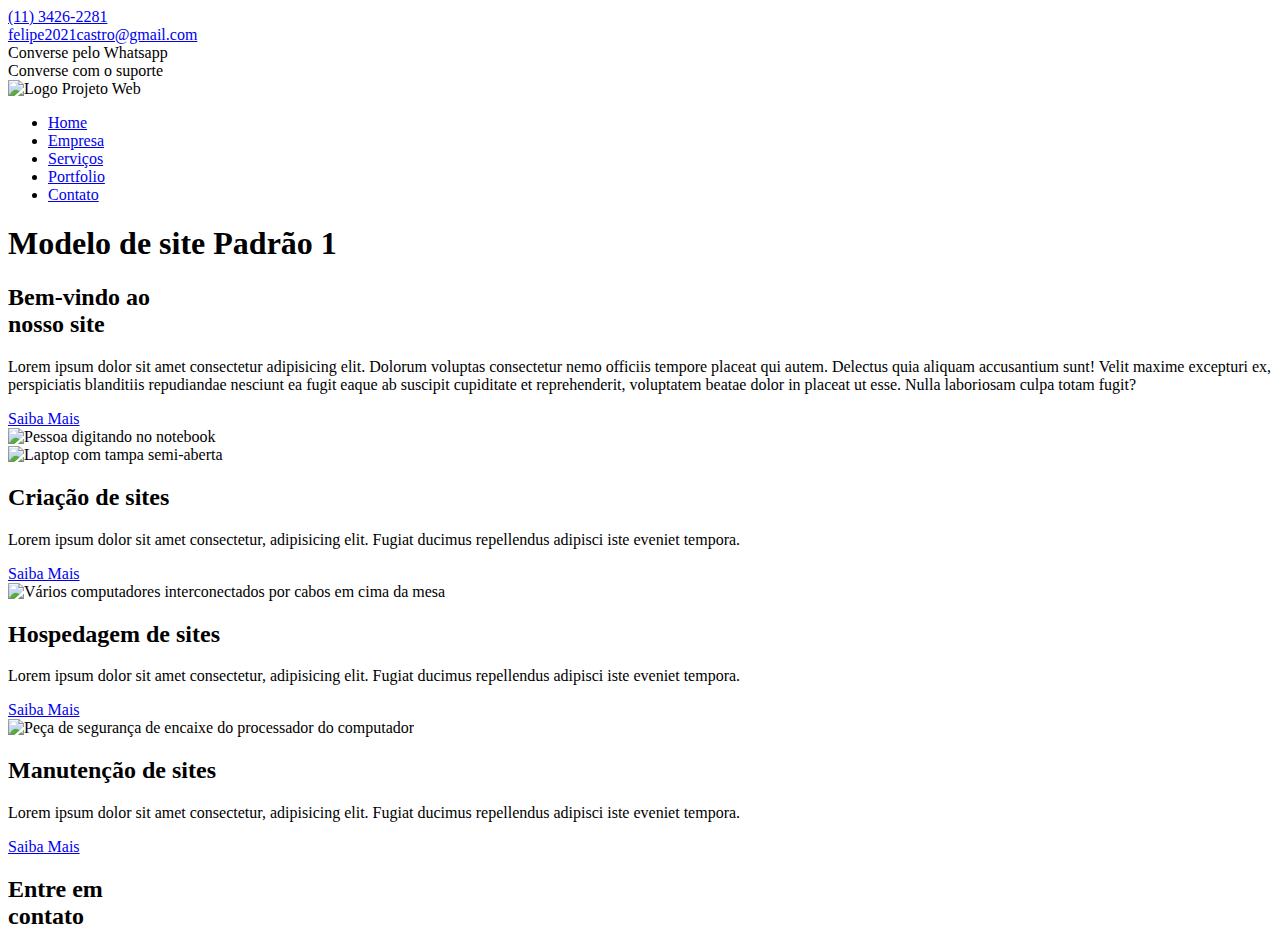
==== Modelo-Site-Padrão/index.html @ 53e14b3b "Adicionando estrutura HTML da página finalizada" ====
<!DOCTYPE html>
<html lang="pt-BR">
  <head>
    <meta charset="UTF-8" />
    <meta http-equiv="X-UA-Compatible" content="IE=edge" />
    <meta name="viewport" content="width=device-width, initial-scale=1.0" />
    <title>Site Padrão - Projeto WEB</title>

    <!-- Styles -->
    <link rel="stylesheet" href="css/style.css" />
  </head>
  <body>
    <div class="top">
      <div class="container">
        <div class="cellphone">
          <i class="fas fa-phone-alt"></i>
          <a href="tel:+551134262281" target="_blank">(11) 3426-2281</a>
        </div>

        <div class="email">
          <i class="fas fa-envelope"></i>
          <a href="mail:felipe2021castro@gmail.com"
            >felipe2021castro@gmail.com</a
          >
        </div>

        <div class="socials">
          <div>
            <i class="fab fa-whatsapp"></i>
            Converse pelo Whatsapp
          </div>

          <div>
            <i class="fas fa-comments"></i>
            Converse com o suporte
          </div>
        </div>
      </div>
    </div>

    <header id="header">
      <nav class="container">
        <img
          src="https://png.pngtree.com/element_our/png_detail/20181130/web-search-vector-icon-png_253149.jpg"
          alt="Logo Projeto Web"
        />

        <ul class="menu-items">
          <li><a href="#showcase">Home</a></li>
          <li><a href="#empresa">Empresa</a></li>
          <li><a href="#servicos">Serviços</a></li>
          <li><a href="#portfolio">Portfolio</a></li>
          <li><a href="#contato">Contato</a></li>
        </ul>

        <i class="fas fa-bars toggle"></i>
        <i class="fas fa-times toggle"></i>
      </nav>
    </header>

    <main>
      <section id="showcase">
        <div class="container">
          <h1>Modelo de site Padrão 1</h1>
        </div>
      </section>

      <section id="about" class="section">
        <div class="container flex">
          <div class="text">
            <h2>Bem-vindo ao <br /><span>nosso site</span></h2>
            <p>
              Lorem ipsum dolor sit amet consectetur adipisicing elit. Dolorum
              voluptas consectetur nemo officiis tempore placeat qui autem.
              Delectus quia aliquam accusantium sunt! Velit maxime excepturi ex,
              perspiciatis blanditiis repudiandae nesciunt ea fugit eaque ab
              suscipit cupiditate et reprehenderit, voluptatem beatae dolor in
              placeat ut esse. Nulla laboriosam culpa totam fugit?
            </p>
            <a href="#" class="btn">Saiba Mais</a>
          </div>

          <div class="image">
            <img
              src="https://images.unsplash.com/photo-1499914485622-a88fac536970?ixlib=rb-1.2.1&ixid=MnwxMjA3fDB8MHxwaG90by1wYWdlfHx8fGVufDB8fHx8&auto=format&fit=crop&w=870&q=80"
              alt="Pessoa digitando no notebook"
              title="Bem-vindo"
            />
          </div>
        </div>
      </section>

      <section id="services" class="section">
        <div class="container">
          <div class="services">
            <div class="service">
              <img
                src="https://images.unsplash.com/photo-1525547719571-a2d4ac8945e2?ixlib=rb-1.2.1&ixid=MnwxMjA3fDB8MHxwaG90by1wYWdlfHx8fGVufDB8fHx8&auto=format&fit=crop&w=464&q=80"
                alt="Laptop com tampa semi-aberta"
                title="Criação de site"
              />
              <h2 class="service-title">Criação de sites</h2>
              <p class="service-desc">
                Lorem ipsum dolor sit amet consectetur, adipisicing elit. Fugiat
                ducimus repellendus adipisci iste eveniet tempora.
              </p>
              <a href="#" class="btn">Saiba Mais</a>
            </div>

            <div class="service">
              <img
                src="https://images.unsplash.com/photo-1519389950473-47ba0277781c?ixlib=rb-1.2.1&ixid=MnwxMjA3fDB8MHxwaG90by1wYWdlfHx8fGVufDB8fHx8&auto=format&fit=crop&w=870&q=80"
                alt="Vários computadores interconectados por cabos em cima da mesa"
                title="Hospedagem de sites"
              />
              <h2 class="service-title">Hospedagem de sites</h2>
              <p class="service-desc">
                Lorem ipsum dolor sit amet consectetur, adipisicing elit. Fugiat
                ducimus repellendus adipisci iste eveniet tempora.
              </p>
              <a href="#" class="btn">Saiba Mais</a>
            </div>

            <div class="service">
              <img
                src="https://images.unsplash.com/photo-1555617981-dac3880eac6e?ixlib=rb-1.2.1&ixid=MnwxMjA3fDB8MHxwaG90by1wYWdlfHx8fGVufDB8fHx8&auto=format&fit=crop&w=870&q=80"
                alt="Peça de segurança de encaixe do processador do computador"
                title="Manutenção de sites"
              />
              <h2 class="service-title">Manutenção de sites</h2>
              <p class="service-desc">
                Lorem ipsum dolor sit amet consectetur, adipisicing elit. Fugiat
                ducimus repellendus adipisci iste eveniet tempora.
              </p>
              <a href="#" class="btn">Saiba Mais</a>
            </div>
          </div>
        </div>
      </section>
    </main>

    <footer id="footer">
      <div class="container">
        <h2 class="text-footer">Entre em <br /><span>contato</span></h2>
      </div>
    </footer>

    <!-- Font Awesome -->
    <script
      src="https://kit.fontawesome.com/3aa14c6ceb.js"
      crossorigin="anonymous"
    ></script>
  </body>
</html>
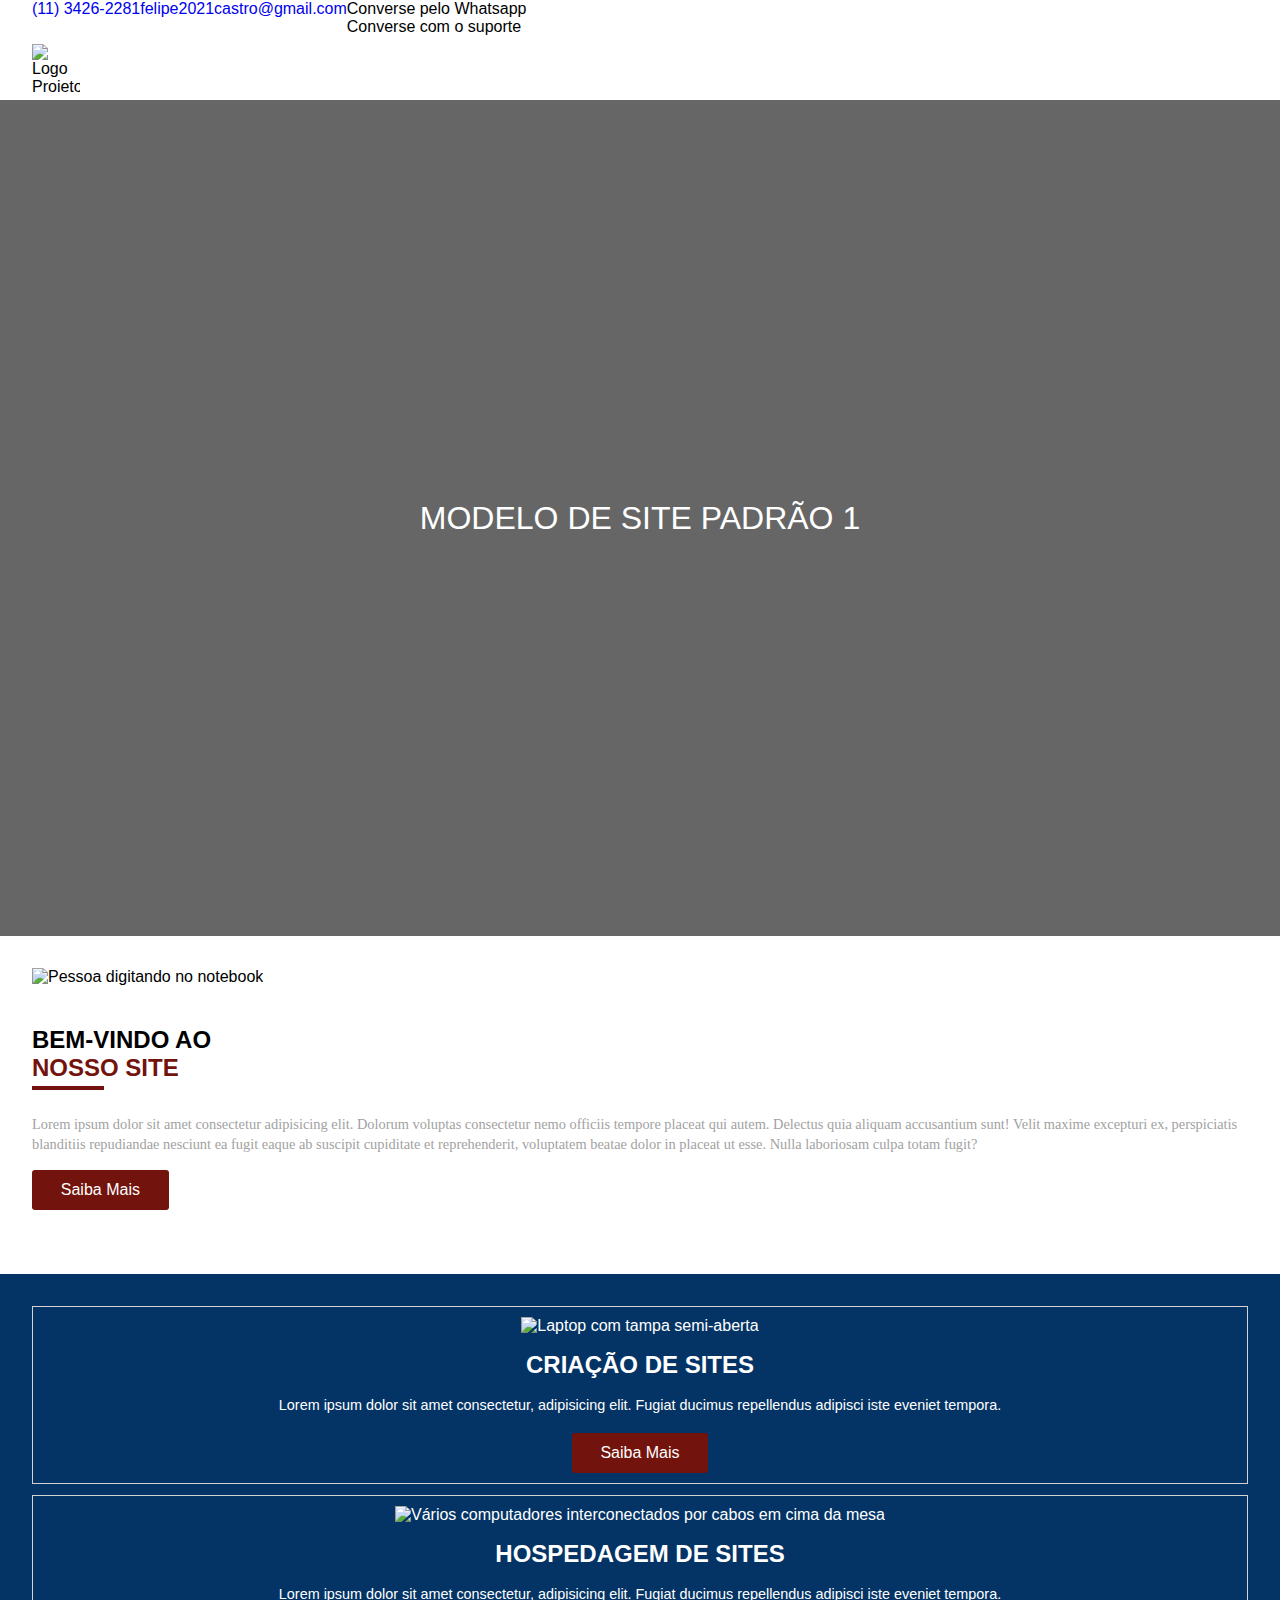
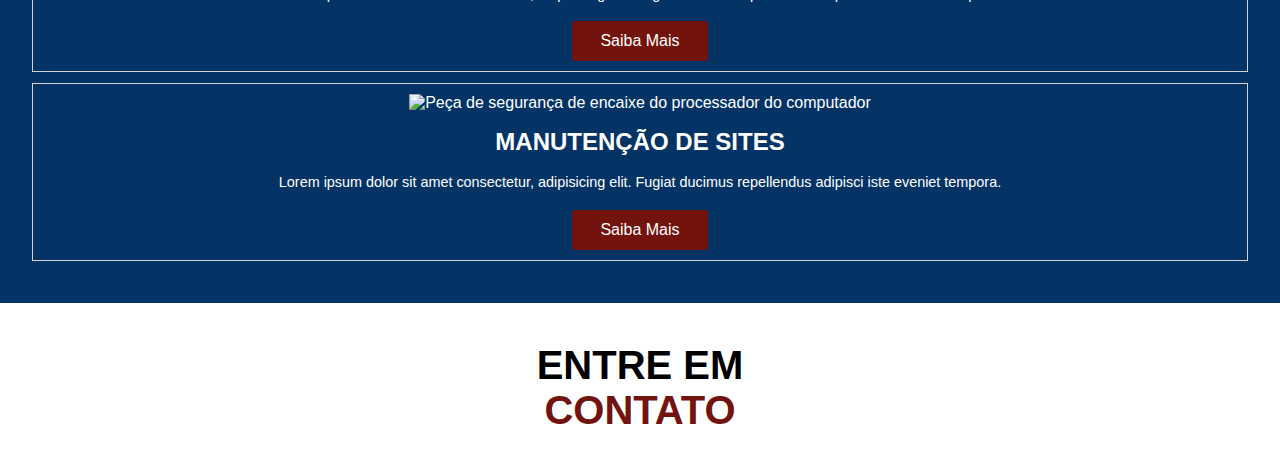
==== commit 5847220f: "Inserção dos media queries para responsividade" ====
--- a/Modelo-Site-Padrão/index.html
+++ b/Modelo-Site-Padrão/index.html
@@ -25,12 +25,12 @@
         </div>
 
         <div class="socials">
-          <div>
+          <div class="whats">
             <i class="fab fa-whatsapp"></i>
             Converse pelo Whatsapp
           </div>
 
-          <div>
+          <div class="comments">
             <i class="fas fa-comments"></i>
             Converse com o suporte
           </div>
@@ -47,14 +47,14 @@
 
         <ul class="menu-items">
           <li><a href="#showcase">Home</a></li>
-          <li><a href="#empresa">Empresa</a></li>
-          <li><a href="#servicos">Serviços</a></li>
+          <li><a href="#about">Empresa</a></li>
+          <li><a href="#services">Serviços</a></li>
           <li><a href="#portfolio">Portfolio</a></li>
           <li><a href="#contato">Contato</a></li>
         </ul>
 
-        <i class="fas fa-bars toggle"></i>
-        <i class="fas fa-times toggle"></i>
+        <i class="fas fa-bars icon-menu toggle"></i>
+        <i class="fas fa-times icon-close toggle"></i>
       </nav>
     </header>
 
@@ -150,5 +150,8 @@
       src="https://kit.fontawesome.com/3aa14c6ceb.js"
       crossorigin="anonymous"
     ></script>
+
+    <!-- Scripts -->
+    <script src="js/main.js"></script>
   </body>
 </html>
--- a/Modelo-Site-Padrão/css/style.css
+++ b/Modelo-Site-Padrão/css/style.css
@@ -0,0 +1,277 @@
+/* ! Reset */
+@charset "UTF-8";
+
+*,
+*::before,
+*::after {
+  margin: 0;
+  padding: 0;
+  box-sizing: border-box;
+}
+
+body {
+  font-family: sans-serif;
+
+  -webkit-font-smoothing: antialiased;
+}
+
+/* ! Variables */
+:root {
+  /* ? Colors */
+  --dark-blue: #043465;
+  --dark-red: #72130d;
+  --white: #b1dce2;
+  --green-dark: #02b096;
+  --green: #299f37;
+
+  /* ? Spacing */
+  --header-height: 4rem;
+}
+
+/* ! Utilities Classes */
+.container {
+  max-width: 100%;
+  margin: 0 2rem;
+}
+
+.flex {
+  display: flex;
+  flex-wrap: wrap;
+  gap: 2.5rem;
+}
+
+a {
+  text-decoration: none;
+}
+
+ul {
+  list-style: none;
+}
+
+img {
+  max-width: 100%;
+}
+
+.section {
+  padding: 2rem 0;
+}
+
+.btn {
+  height: 2.5rem;
+  padding: 0 1.8rem;
+  border-radius: 3px;
+
+  display: inline-flex;
+  align-items: center;
+
+  background-color: var(--dark-red);
+
+  color: white;
+}
+
+/* ! Top */
+.top .container {
+  display: none;
+}
+
+/* ! Header */
+nav {
+  display: flex;
+  align-items: center;
+  justify-content: space-between;
+
+  height: var(--header-height);
+}
+
+nav img {
+  height: 3rem;
+  width: 3rem;
+}
+
+nav .menu-items {
+  display: none;
+}
+
+nav ul li a {
+  padding: 0.5rem;
+
+  font-weight: bold;
+  text-transform: uppercase;
+  font-size: 1.5rem;
+
+  color: black;
+  position: relative;
+}
+
+nav ul li a:hover {
+  color: rgba(0, 0, 0, 0.6);
+}
+
+nav ul li a::after {
+  content: '';
+  width: 0%;
+  height: 3px;
+
+  background-color: rgba(0, 0, 0, 0.6);
+
+  position: absolute;
+  left: 0;
+  bottom: -0.3rem;
+
+  transition: width 0.3s;
+}
+
+nav ul li a:hover::after {
+  width: 100%;
+}
+
+nav i {
+  font-size: 1.5rem;
+}
+
+/* TODO Header Menu */
+nav.show .menu-items {
+  display: grid;
+  place-content: center;
+  gap: 2rem;
+
+  position: fixed;
+  top: 0;
+  left: 0;
+
+  width: 100vw;
+  height: 100vh;
+  text-align: center;
+
+  background-color: white;
+}
+
+/* ! Showcase */
+#showcase {
+  background: rgba(0, 0, 0, 0.6)
+    url('https://images.unsplash.com/photo-1618247130379-980b9fe0df04?ixlib=rb-1.2.1&ixid=MnwxMjA3fDB8MHxwaG90by1wYWdlfHx8fGVufDB8fHx8&auto=format&fit=crop&w=1032&q=80')
+    no-repeat center center/cover;
+}
+
+#showcase .container {
+  height: calc(100vh - var(--header-height));
+
+  display: flex;
+  align-items: center;
+  justify-content: center;
+
+  text-align: center;
+}
+
+#showcase .container h1 {
+  text-transform: uppercase;
+  font-size: 2rem;
+  font-weight: normal;
+
+  color: white;
+}
+
+/* ! About */
+.image {
+  order: 1;
+
+  width: 100%;
+}
+
+.text {
+  order: 2;
+
+  width: 100%;
+
+  margin: 0 0 2rem;
+}
+
+#about .text h2 {
+  text-transform: uppercase;
+
+  display: inline-block;
+
+  position: relative;
+}
+
+#about .text h2::after {
+  content: '';
+  width: 40%;
+  height: 4px;
+
+  background-color: var(--dark-red);
+
+  position: absolute;
+  left: 0;
+  bottom: -0.5rem;
+}
+
+#about .text span {
+  color: var(--dark-red);
+}
+
+#about .text p {
+  margin: 2rem 0 1rem;
+
+  color: rgb(162, 162, 162);
+  font-family: Georgia, 'Times New Roman', Times, serif;
+  font-size: 0.9rem;
+  line-height: 140%;
+}
+
+/* ! Services */
+#services {
+  background-color: var(--dark-blue);
+}
+
+.services {
+  display: flex;
+  flex-wrap: wrap;
+}
+
+.service {
+  width: 100%;
+  padding: 10px;
+  text-align: center;
+  margin-bottom: 0.675rem;
+
+  color: white;
+
+  border: 0.2px solid lightgray;
+}
+
+.service h2 {
+  margin-top: 1rem;
+
+  text-transform: uppercase;
+  font-weight: 600;
+}
+
+.service p {
+  margin: 1rem 0;
+
+  font-size: 0.9rem;
+  line-height: 150%;
+}
+
+/* ! Footer */
+#footer {
+  text-align: center;
+  padding: 2.5rem 0;
+}
+
+#footer h2 {
+  font-size: 2.5rem;
+  text-transform: uppercase;
+}
+
+#footer h2 span {
+  color: var(--dark-red);
+}
+
+@media screen and (min-width: 1024px) {
+  .top .container {
+    display: flex;
+    flex-wrap: wrap;
+  }
+}
